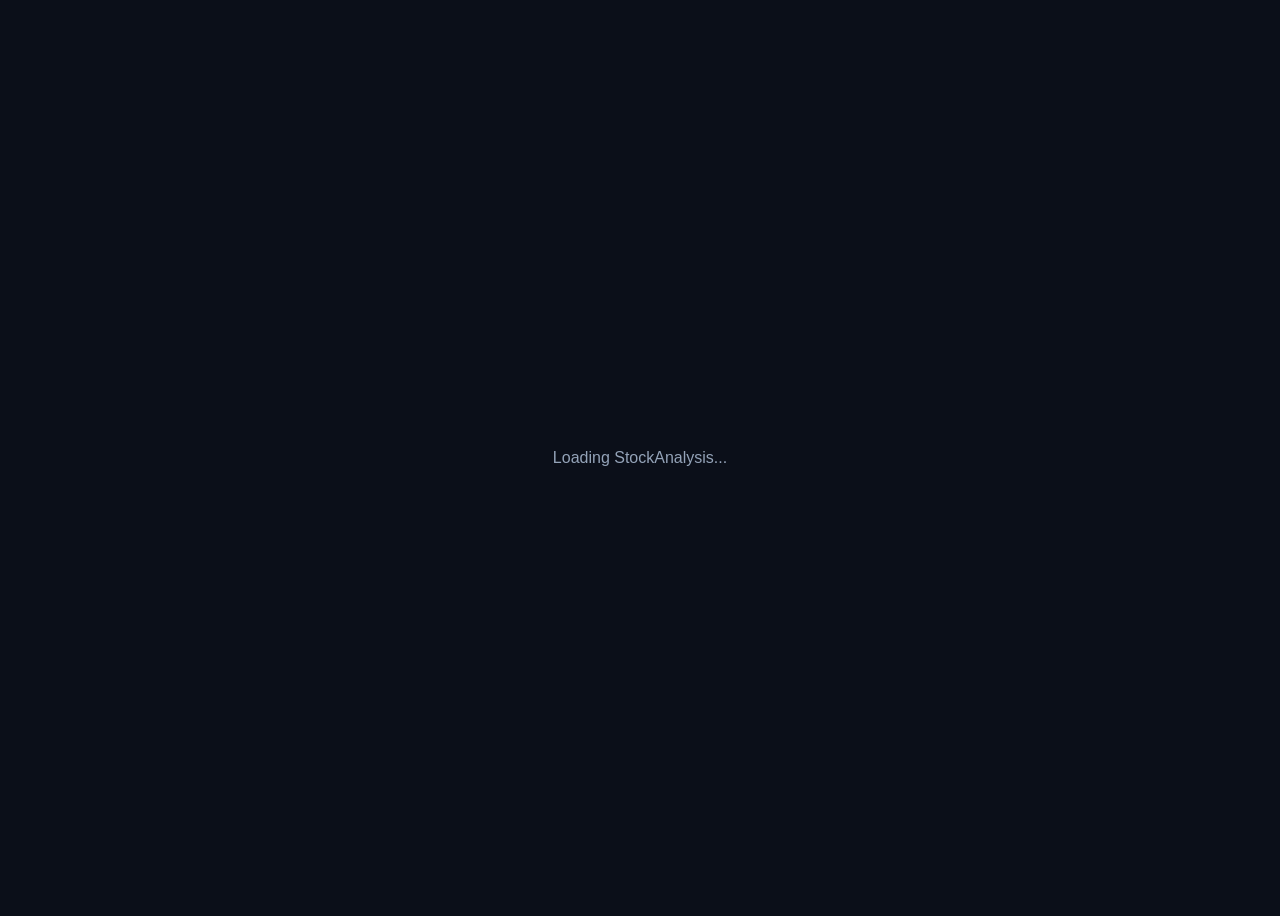
==== src/main/resources/static/index.html @ 6f32da12 "Stock analysis Spring Boot app" ====
<!DOCTYPE html>
<html lang="en">
<head>
  <meta charset="UTF-8">
  <meta name="viewport" content="width=device-width, initial-scale=1.0">
  <title>StockAnalysis - Redirecting...</title>
  <script src="/js/app.js"></script>
  <script>
    if (isLoggedIn()) {
      window.location.replace('/dashboard.html');
    } else {
      window.location.replace('/login.html');
    }
  </script>
</head>
<body style="background: #0b0f19; color: #94a3b8; font-family: sans-serif; display: flex; align-items: center; justify-content: center; height: 100vh;">
  <p>Loading StockAnalysis...</p>
</body>
</html>
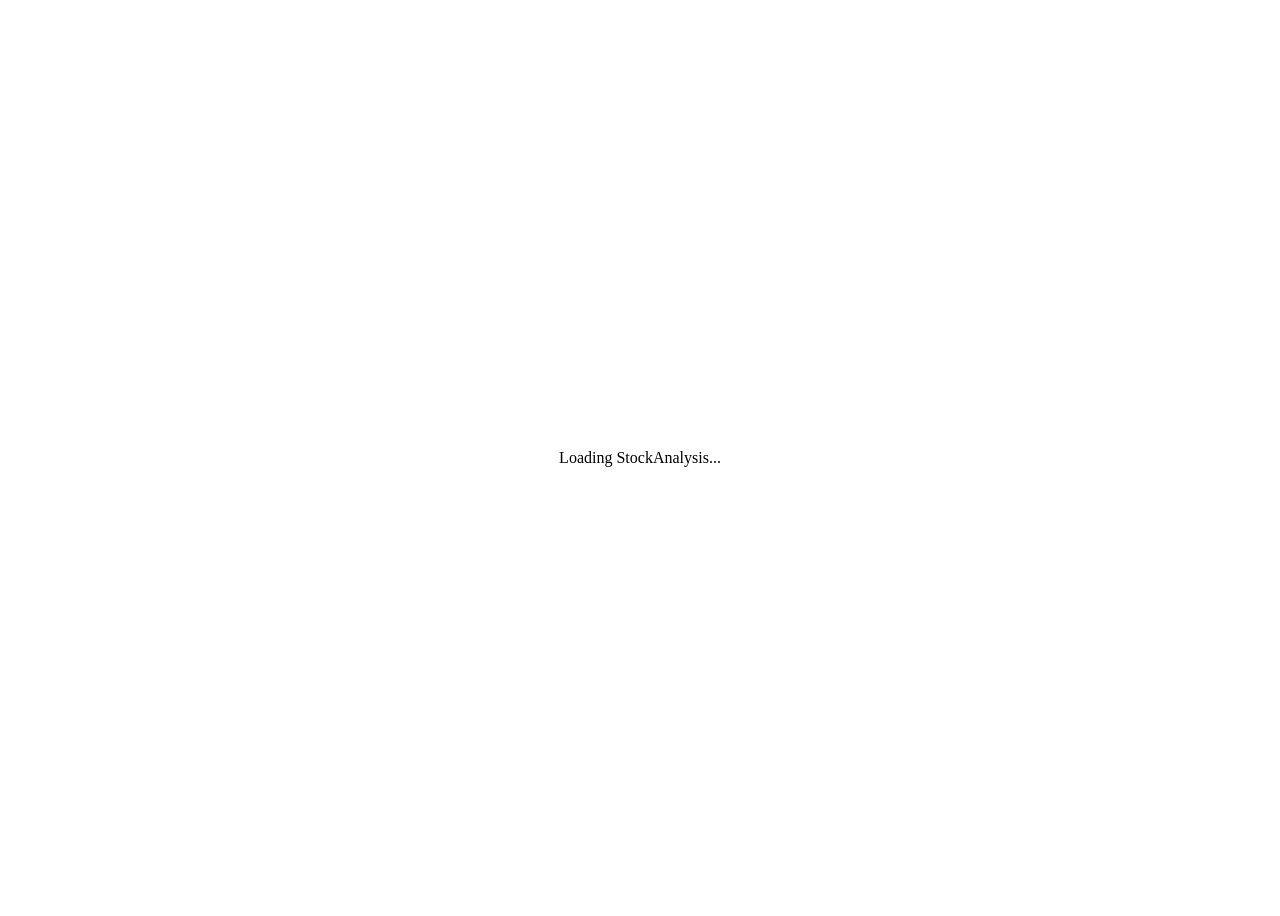
==== commit f41bc7dc: "Simplify UI theme" ====
--- a/src/main/resources/static/index.html
+++ b/src/main/resources/static/index.html
@@ -4,6 +4,7 @@
   <meta charset="UTF-8">
   <meta name="viewport" content="width=device-width, initial-scale=1.0">
   <title>StockAnalysis - Redirecting...</title>
+  <link rel="stylesheet" href="/css/style.css">
   <script src="/js/app.js"></script>
   <script>
     if (isLoggedIn()) {
@@ -13,7 +14,7 @@
     }
   </script>
 </head>
-<body style="background: #0b0f19; color: #94a3b8; font-family: sans-serif; display: flex; align-items: center; justify-content: center; height: 100vh;">
+<body style="background: var(--bg); color: var(--text-muted); display: flex; align-items: center; justify-content: center; height: 100vh;">
   <p>Loading StockAnalysis...</p>
 </body>
 </html>
